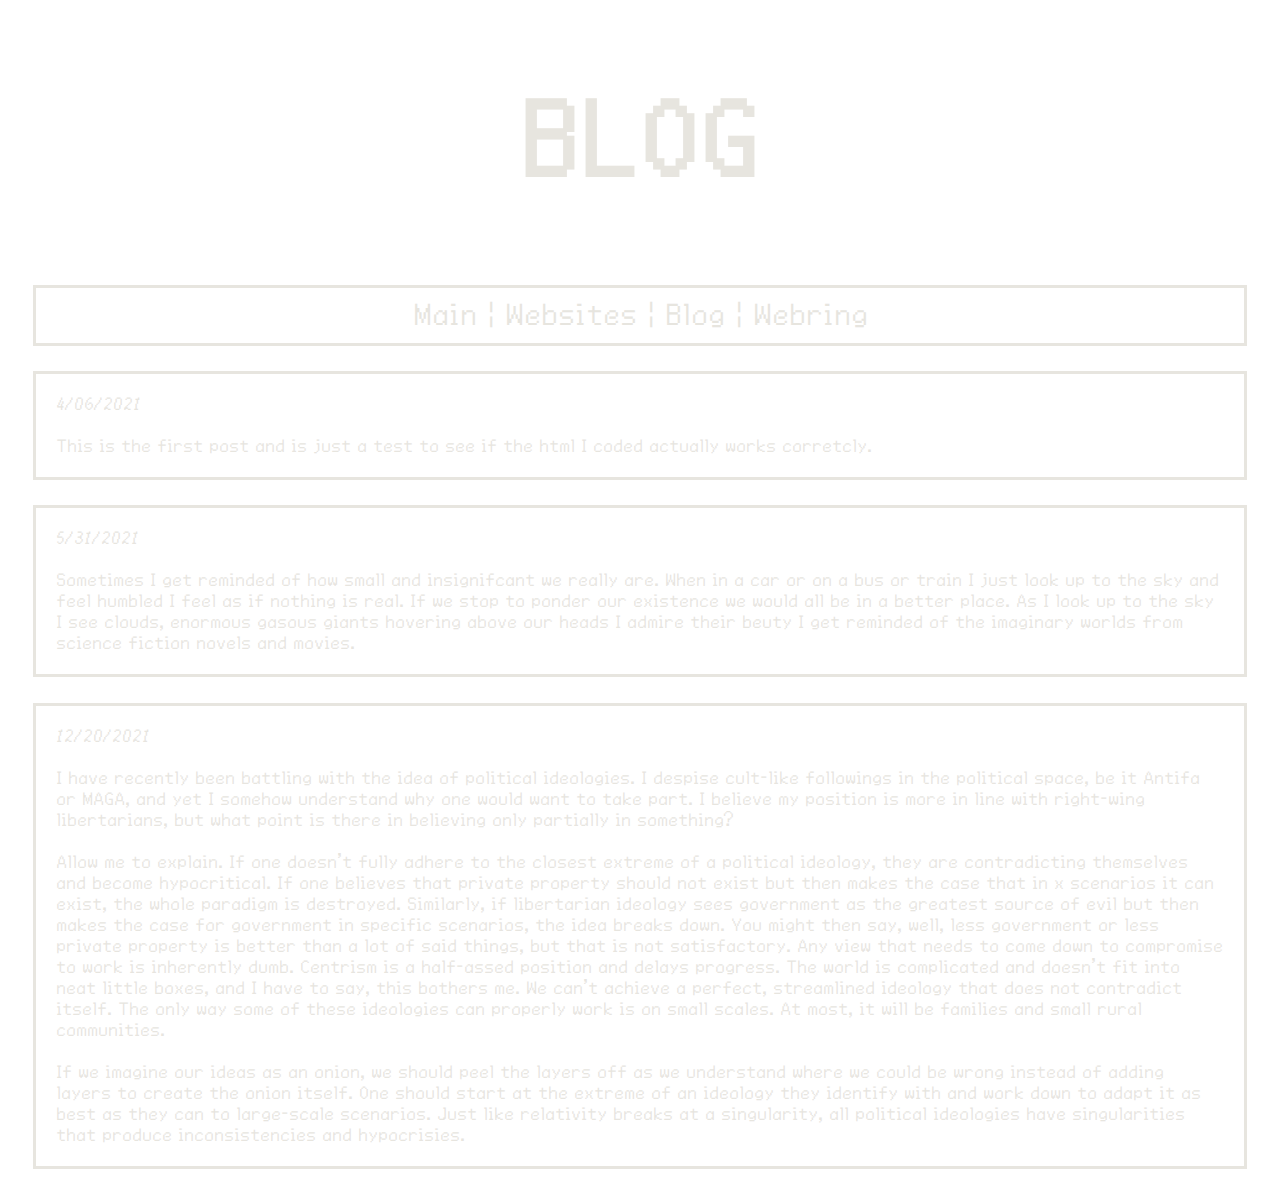
==== blog.html @ c3cb5a65 "Add files via upload" ====
<!DOCTYPE html>

<html>

<title>michii</title>

    <link href="style1.css" rel="stylesheet" type="text/css" media="all">
    <body>
    
        <div class="header">
            <h1>BLOG</h1>
        </div>
        <div class="header">
		<div class="left-column"> <a href='index.html'> Main |</a> <a href='websites.html'>Websites |</a><a href='blog.html'> Blog |</a> <a href='webring.html'>Webring </a>
		</div>
		</div>


       


        <div class="center-column1">
            <div class="text">
                4/06/2021 <br><br>
                
                This is the first post and is just a test to see if the html I coded actually works corretcly. 

            </div>
        </div>

        <div class="center-column1">
            <div class="text">
                5/31/2021 <br><br>

                Sometimes I get reminded of how small and insignifcant we really are. When in a car or on a bus or train I just look up to the sky and feel humbled I feel as if nothing is real. 
                If we stop to ponder our existence we would all be in a better place. As I look up to the sky I see clouds, enormous gasous giants hovering above our heads I admire their beuty I get reminded of the imaginary worlds from science fiction novels and movies.  
            
            </div>
        </div>

        <div class="center-column1">
            <div class="text">
                12/20/2021 <br><br>

                I have recently been battling with the idea of political ideologies. I despise cult-like followings in the political space, be it Antifa or MAGA, and yet I somehow understand why one would want to take part.
                I believe my position is more in line with right-wing libertarians, but what point is there in believing only partially in something?<br>
                <br>Allow me to explain. If one doesn't fully adhere to the closest extreme of a political ideology, they are contradicting themselves and become hypocritical. 
                If one believes that private property should not exist but then makes the case that in x scenarios it can exist, the whole paradigm is destroyed. Similarly, if libertarian ideology sees government as the greatest source of evil but then makes the case for government in specific scenarios, the idea breaks down. 
                You might then say, well, less government or less private property is better than a lot of said things, but that is not satisfactory. 
                Any view that needs to come down to compromise to work is inherently dumb. Centrism is a half-assed position and delays progress. 
                The world is complicated and doesn't fit into neat little boxes, and I have to say, this bothers me. We can't achieve a perfect, streamlined ideology that does not contradict itself. The only way some of these ideologies can properly work is on small scales.
                At most, it will be families and small rural communities.<br><br> If we imagine our ideas as an onion, we should peel the layers off as we understand where we could be wrong instead of adding layers to create the onion itself. One should start at the extreme of an ideology they identify with and work down to adapt it as best as they can to large-scale scenarios. Just like relativity breaks at a singularity, all political ideologies have singularities that produce inconsistencies and hypocrisies. 
            
            </div>
        </div>






    </body>





</html>
---- style1.css ----
@font-face {
	font-family: "WL";
	src: url("Resources/Warioland4chmc-VApe.ttf");
}

/* width */
::-webkit-scrollbar {
	width: 15px;
  }
  
  /* Track */
  ::-webkit-scrollbar-track {
	background: #E7E5DF;
  }
  
  /* Handle */
  ::-webkit-scrollbar-thumb {
	background: #08FF08;
  }
  
  /* Handle on hover */
  ::-webkit-scrollbar-thumb:hover {
	background: #27c60b;
  }



body {
	background-image: url("Resources/img/background.png");
}

.header {
	font-size: 60px;
	text-align: center;
	color: #E7E5DF;
	font-family: "WL";

}

.left-column {
	font-size: 34px;
	font-family: "WL";
	text-align: center;
	padding: 10px;
	border: 3px solid #E7E5DF;
	margin-right: 2%;
	margin-top: 5%;
	margin-left: 2%;
	position: relative;
}

.center-column {
	font-size: 20px;
	color: #E7E5DF;
	padding: 10px;
	font-family: "WL";
	border: 3px solid #E7E5DF;
	margin-right: 2%;
	margin-top: 2%;
	margin-left: 2%;
	position: relative;
}

.center-column1 {
	font-size: 20px;
	color: #E7E5DF;
	padding: 10px;
	font-family: "WL";
	border: 3px solid #E7E5DF;
	margin-right: 2%;
	margin-top: 2%;
	margin-left: 2%;
	position: relative;
}

.box {
	position: relative;
	margin-right: 2%;
	margin-left: 2%;
	margin-top: 2%;
	border: 3px solid #E7E5DF;
    text-align: center;
    
}

.text {
	color: #E7E5DF;
	font-family: "Wl";
	text-align: left;
	padding: 10px;
}

a:link {
	color: #E7E5DF;
	text-decoration: none;
}

a:visited {
	color: #E7E5DF;
	text-decoration: none;
}

a:hover {
	color: #08FF08;
}

.left-column-image {
	width: 200px;
	height: 200px;
	margin-top: 34px;
	margin-left: 34px;
	margin-right: 20px;
	margin-bottom: 0px;
}

.right-column {
	padding: 20px;
	border: 3px solid #E7E5DF;
	margin-top: 2%;
	margin-right: 2%;
	float: right;
}
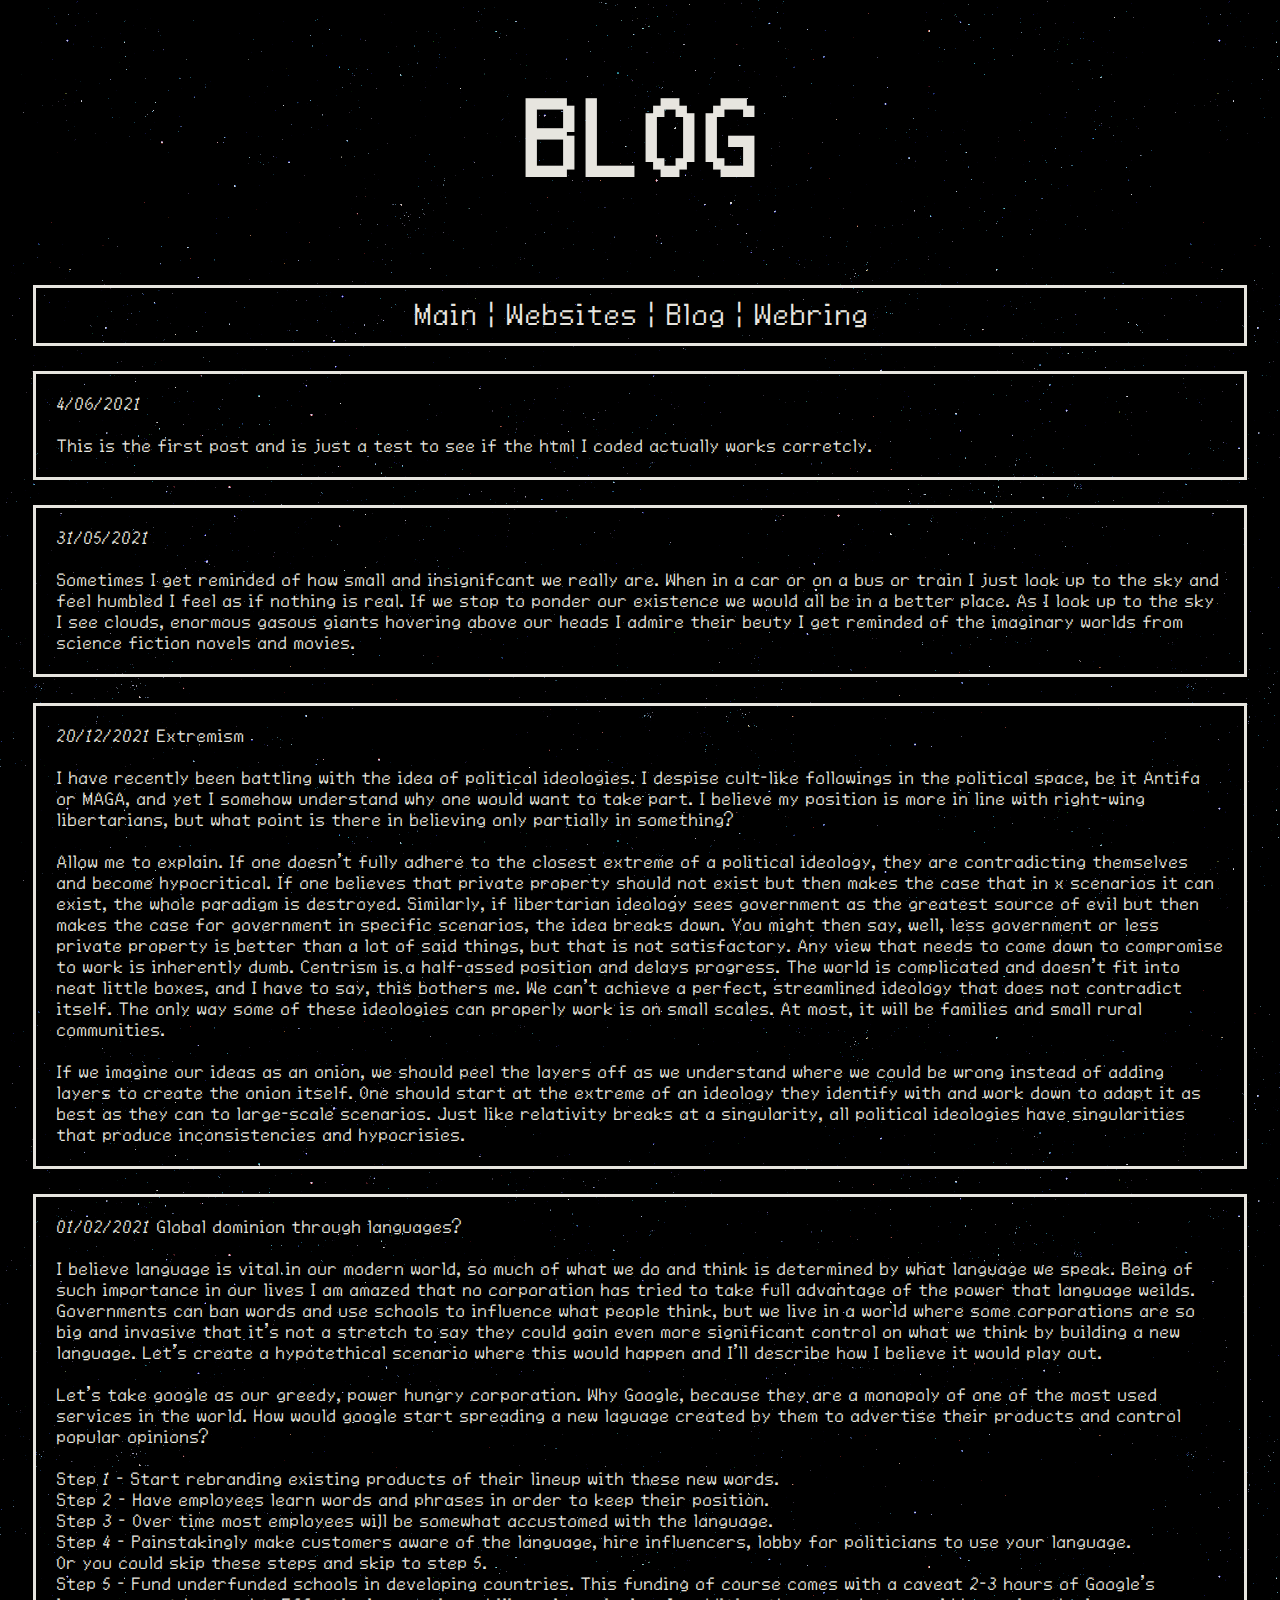
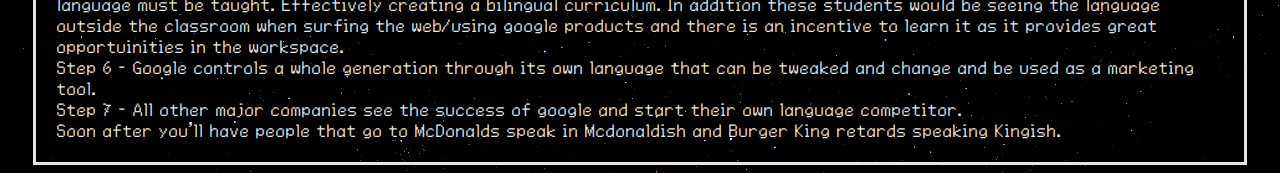
==== commit e9bd4408: "Add files via upload" ====
--- a/blog.html
+++ b/blog.html
@@ -30,7 +30,7 @@
 
         <div class="center-column1">
             <div class="text">
-                5/31/2021 <br><br>
+                31/05/2021 <br><br>
 
                 Sometimes I get reminded of how small and insignifcant we really are. When in a car or on a bus or train I just look up to the sky and feel humbled I feel as if nothing is real. 
                 If we stop to ponder our existence we would all be in a better place. As I look up to the sky I see clouds, enormous gasous giants hovering above our heads I admire their beuty I get reminded of the imaginary worlds from science fiction novels and movies.  
@@ -40,7 +40,7 @@
 
         <div class="center-column1">
             <div class="text">
-                12/20/2021 <br><br>
+                20/12/2021 Extremism<br><br>
 
                 I have recently been battling with the idea of political ideologies. I despise cult-like followings in the political space, be it Antifa or MAGA, and yet I somehow understand why one would want to take part.
                 I believe my position is more in line with right-wing libertarians, but what point is there in believing only partially in something?<br>
@@ -50,6 +50,33 @@
                 Any view that needs to come down to compromise to work is inherently dumb. Centrism is a half-assed position and delays progress. 
                 The world is complicated and doesn't fit into neat little boxes, and I have to say, this bothers me. We can't achieve a perfect, streamlined ideology that does not contradict itself. The only way some of these ideologies can properly work is on small scales.
                 At most, it will be families and small rural communities.<br><br> If we imagine our ideas as an onion, we should peel the layers off as we understand where we could be wrong instead of adding layers to create the onion itself. One should start at the extreme of an ideology they identify with and work down to adapt it as best as they can to large-scale scenarios. Just like relativity breaks at a singularity, all political ideologies have singularities that produce inconsistencies and hypocrisies. 
+            
+            </div>
+        </div>
+
+        <div class="center-column1">
+            <div class="text">
+                01/02/2021 Global dominion through languages?<br><br>
+
+                
+
+                I believe language is vital in our modern world, so much of what we do and think is determined by what language we speak. Being of such importance in our lives I am amazed that no corporation has tried to take full advantage of the power that language weilds. 
+                Governments can ban words and use schools to influence what people think, but we live in a world where some corporations are so big and invasive that it's not a stretch to say they could gain even more significant control on what we think by building a new language. 
+                Let's create a hypotethical scenario where this would happen and I'll describe how I believe it would play out.<br><br> 
+                
+                Let's take google as our greedy, power hungry corporation. 
+                Why Google, because they are a monopoly of one of the most used services in the world. How would google start spreading a new laguage created by them to advertise their products and control popular opinions?<br><br>
+                 
+                Step 1 - Start rebranding existing products of their lineup with these new words. <br>
+                Step 2 - Have employees learn words and phrases in order to keep their position.<br>
+                Step 3 - Over time most employees will be somewhat accustomed with the language.<br>
+                Step 4 - Painstakingly make customers aware of the language, hire influencers, lobby for politicians to use your language.  <br>
+                Or you could skip these steps and skip to step 5.<br> 
+                Step 5 - Fund underfunded schools in developing countries. This funding of course comes with a caveat 2-3 hours of Google's language must be taught. Effectively creating a bilingual curriculum. In addition these students would be seeing the language outside the classroom when surfing the web/using google products and there is an incentive to learn it as it provides great opportuinities in the workspace.<br>
+                Step 6 - Google controls a whole generation through its own language that can be tweaked and change and be used as a marketing tool. <br>
+                Step 7 - All other major companies see the success of google and start their own language competitor. <br>
+                Soon after you'll have people that go to McDonalds speak in Mcdonaldish and Burger King retards speaking Kingish. <br>
+                  
             
             </div>
         </div>
